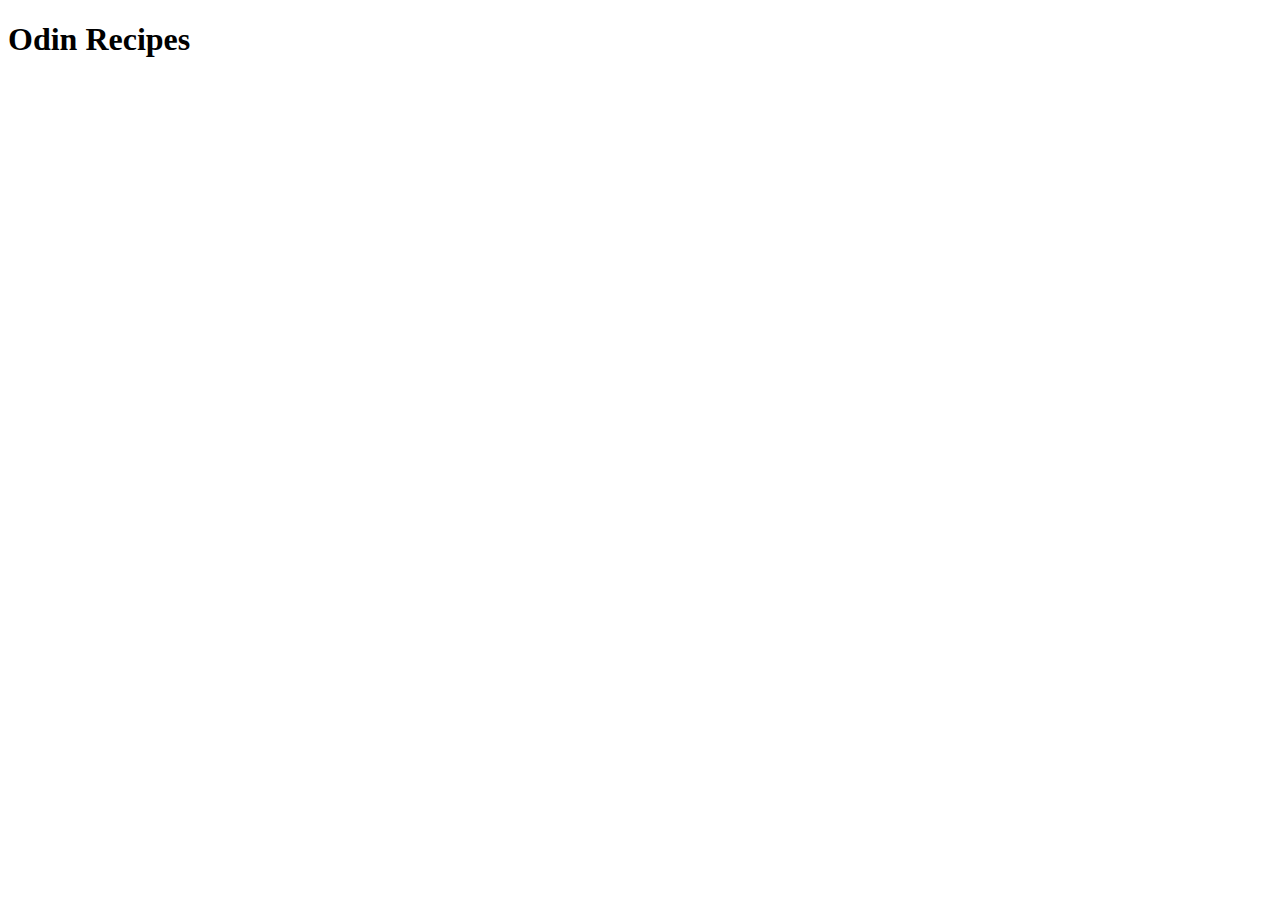
==== index.html @ 83ea2b42 "Creaet home page file with a main heading" ====
<!DOCTYPE html>
<html lang="en">
<head>
    <meta charset="UTF-8">
    <meta name="viewport" content="width=device-width, initial-scale=1.0">
    <title>Odin Recipes</title>
</head>
<body>
    <h1>Odin Recipes</h1>
</body>
</html>
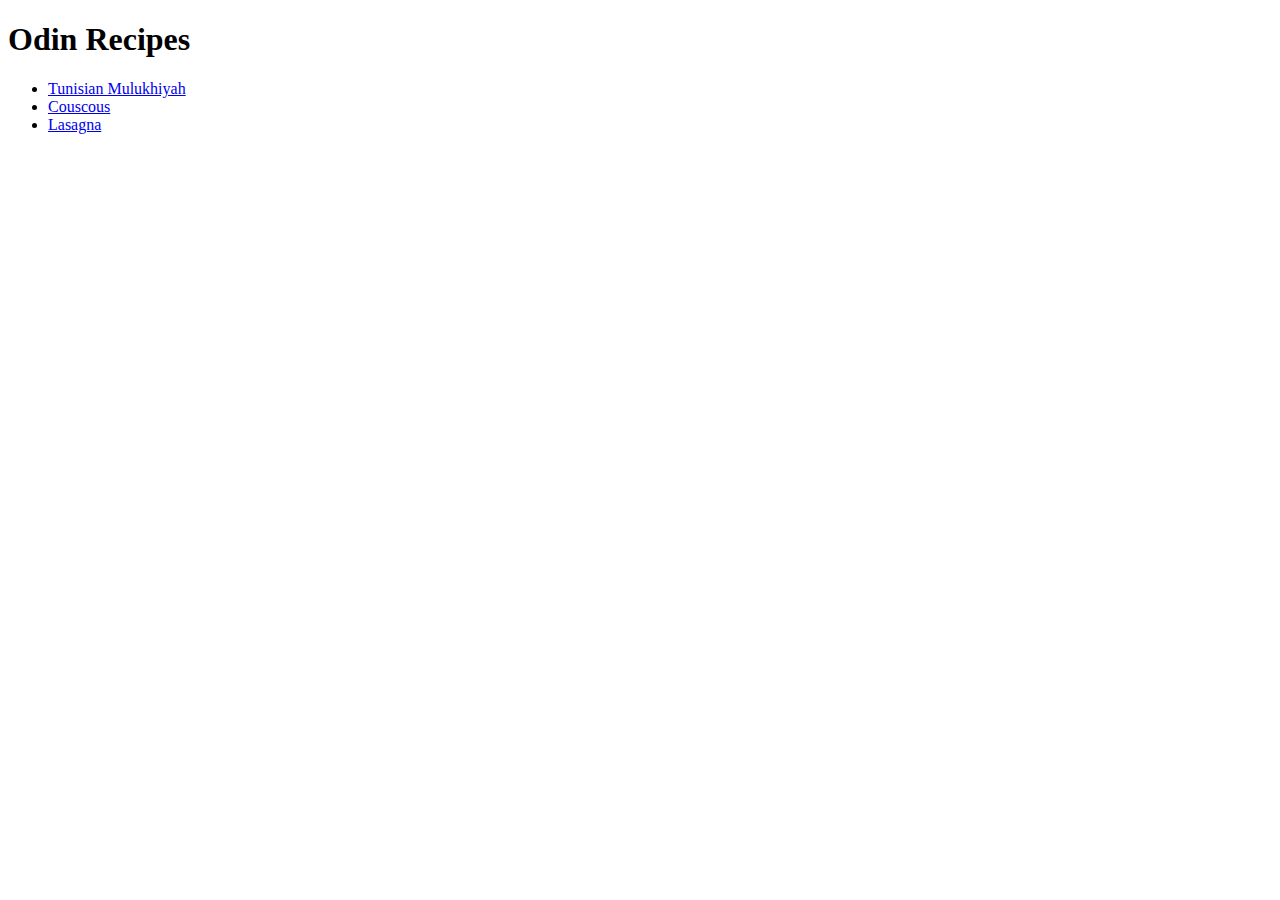
==== commit 240afa4d: "Add recipes" ====
--- a/index.html
+++ b/index.html
@@ -7,5 +7,18 @@
 </head>
 <body>
     <h1>Odin Recipes</h1>
+    <ul>
+        <li>
+            <a href="recipes/mulukhiyah.html">Tunisian Mulukhiyah</a>
+        </li>
+        
+        <li>
+            <a href="recipes/couscous.html">Couscous</a>
+        </li>
+
+        <li>
+            <a href="recipes/lasagna.html">Lasagna</a>
+        </li>
+    </ul>
 </body>
 </html>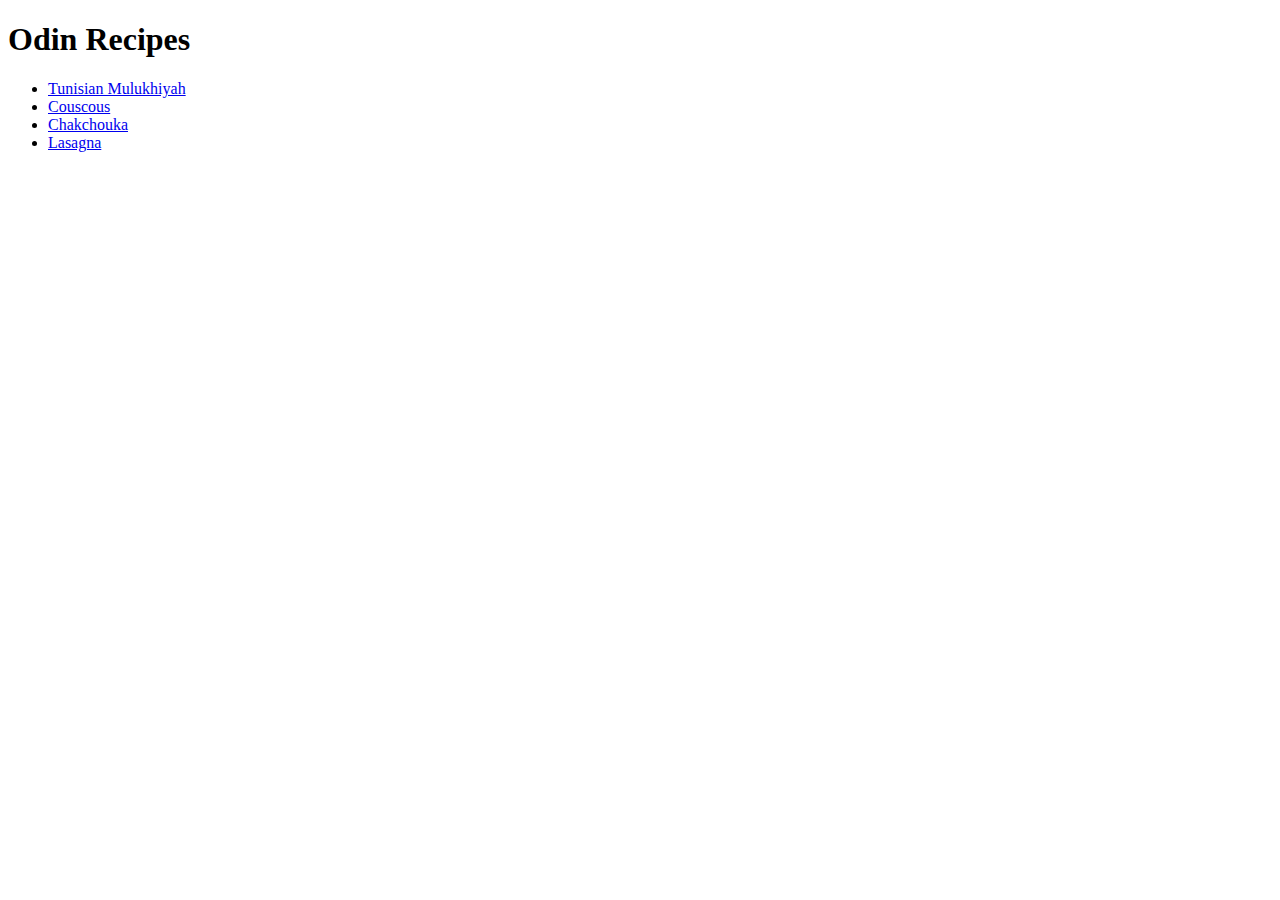
==== commit 9b99dcf8: "Add new recipe chakchouka" ====
--- a/index.html
+++ b/index.html
@@ -11,9 +11,13 @@
         <li>
             <a href="recipes/mulukhiyah.html">Tunisian Mulukhiyah</a>
         </li>
-        
+
         <li>
             <a href="recipes/couscous.html">Couscous</a>
+        </li>
+
+        <li>
+            <a href="recipes/chakchouka.html">Chakchouka</a>
         </li>
 
         <li>
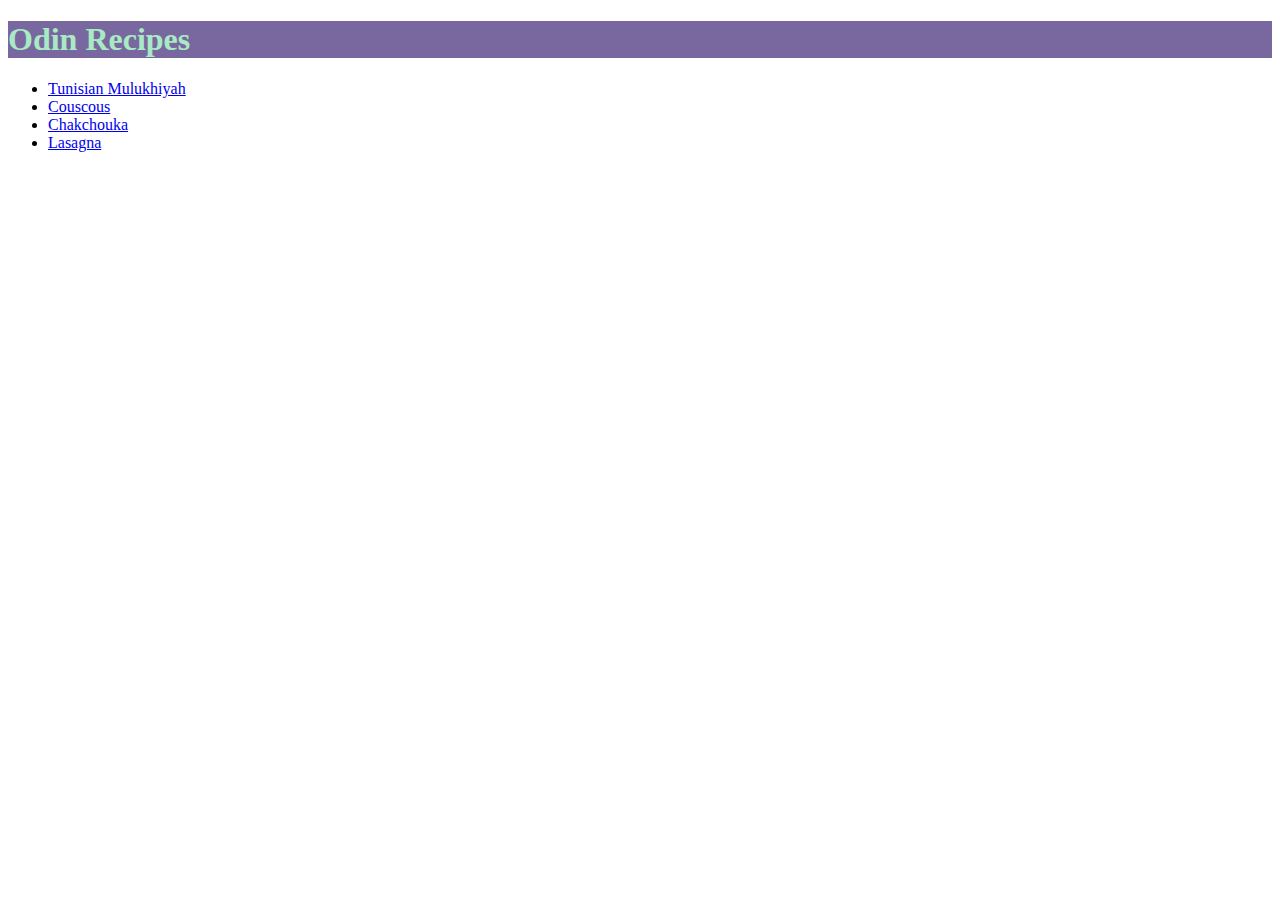
==== commit d5726ee1: "Style headings" ====
--- a/index.html
+++ b/index.html
@@ -4,6 +4,7 @@
     <meta charset="UTF-8">
     <meta name="viewport" content="width=device-width, initial-scale=1.0">
     <title>Odin Recipes</title>
+    <link rel="stylesheet" href="css/styles.css">
 </head>
 <body>
     <h1>Odin Recipes</h1>
--- a/css/styles.css
+++ b/css/styles.css
@@ -0,0 +1,6 @@
+h1,
+h3{
+    font-family: Georgia, 'Times New Roman', Times, serif;
+    color: rgb(168, 234, 195);
+    background-color: rgb(121, 104, 160);
+}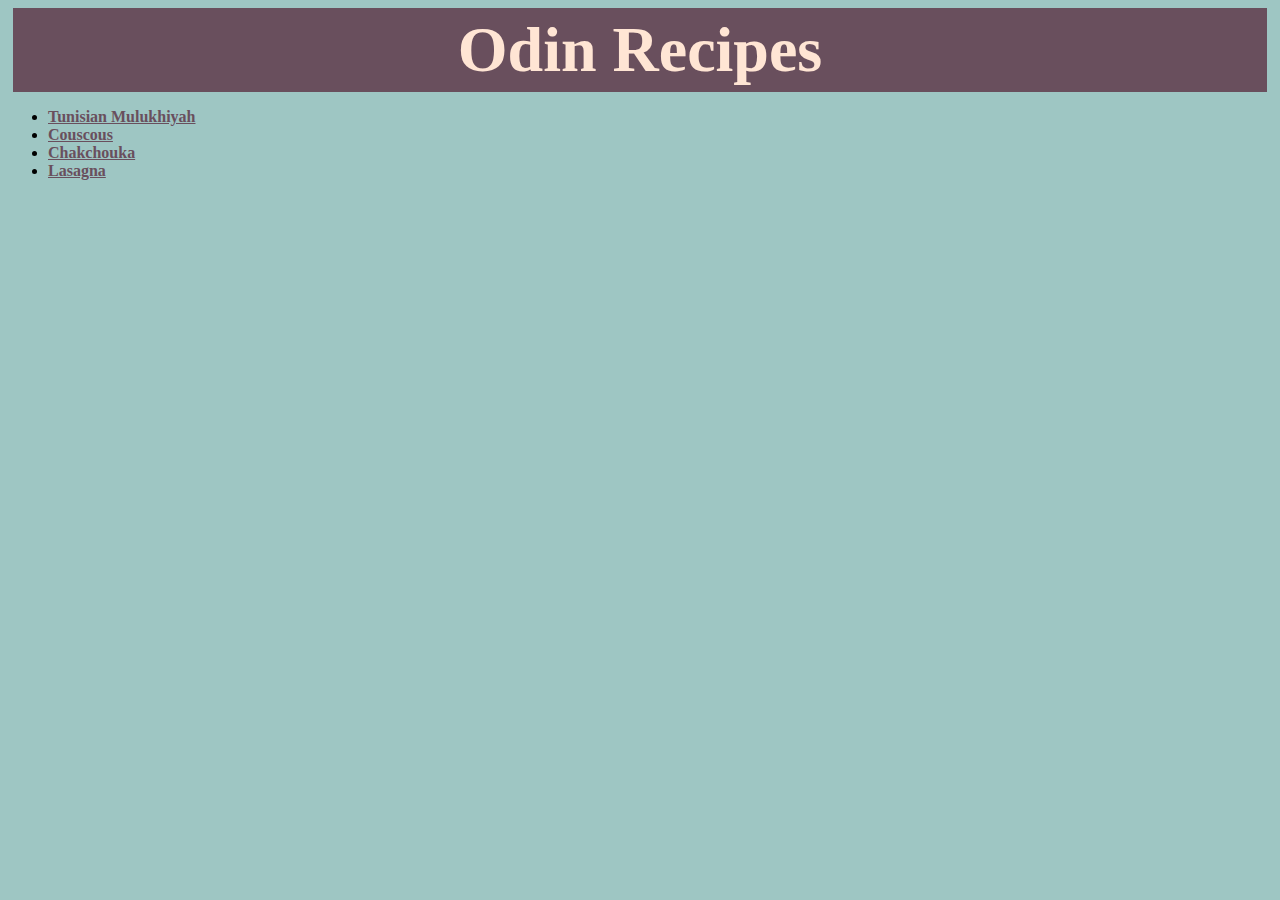
==== commit 8b8cd48a: "Styling all pages" ====
--- a/index.html
+++ b/index.html
@@ -7,7 +7,7 @@
     <link rel="stylesheet" href="css/styles.css">
 </head>
 <body>
-    <h1>Odin Recipes</h1>
+    <h1 class="head">Odin Recipes</h1>
     <ul>
         <li>
             <a href="recipes/mulukhiyah.html">Tunisian Mulukhiyah</a>
--- a/css/styles.css
+++ b/css/styles.css
@@ -1,6 +1,27 @@
+body{
+    background-color: #9EC6C3;
+}
+
 h1,
 h3{
     font-family: Georgia, 'Times New Roman', Times, serif;
-    color: rgb(168, 234, 195);
-    background-color: rgb(121, 104, 160);
+    color: #FFE5D4;
+    background-color: #694F5D;
+}
+
+.head{
+    text-align: center;
+    margin: 5px;
+    padding: 5px;
+    font-size: 4rem;
+}
+
+a{
+    color: #694F5D;
+    font-weight: 600;
+}
+
+img{
+    height: 300px;
+    width: auto;
 }